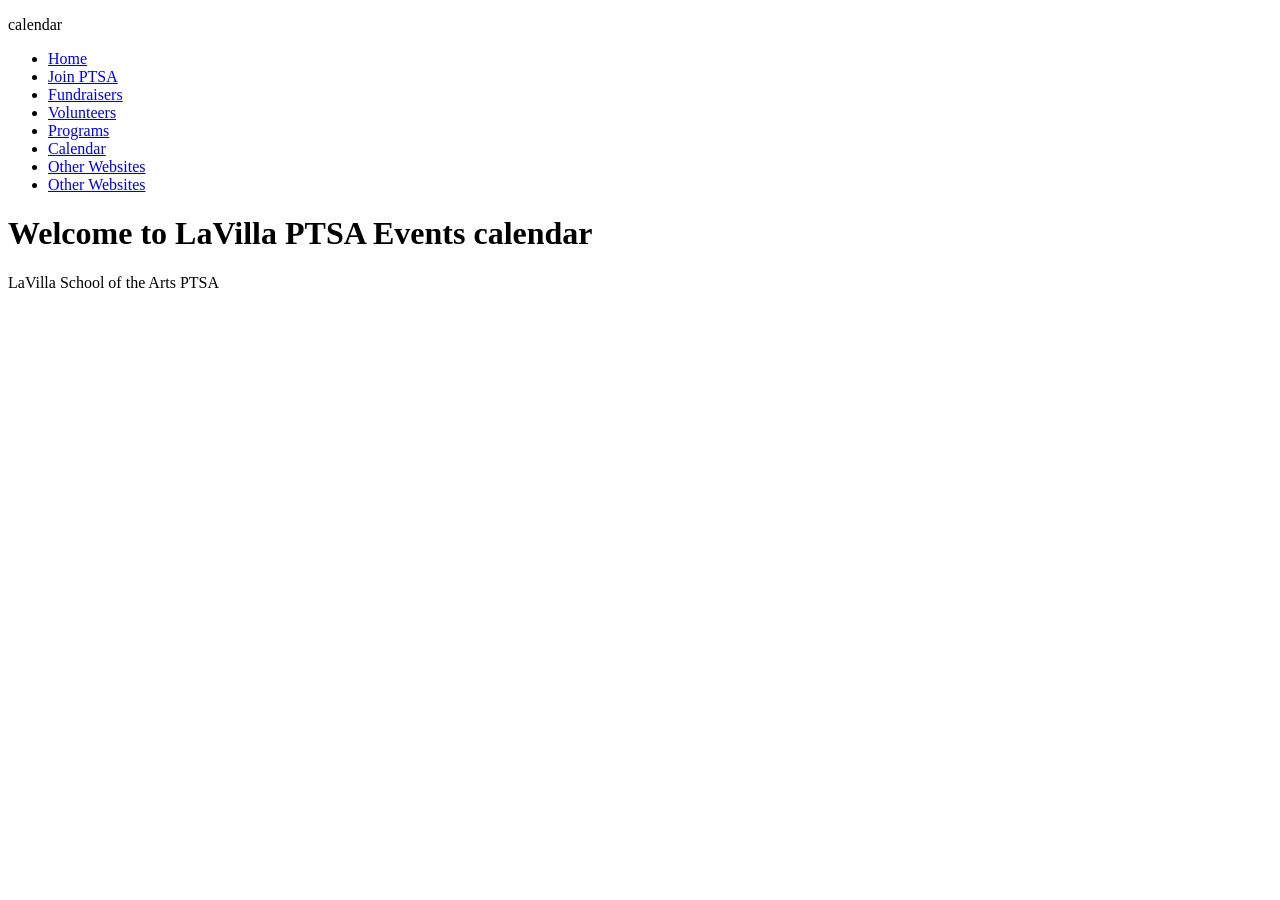
==== event.html @ 99567b81 "update new pages" ====
<!DOCTYPE html>
<html lang="en">
<head>
    <meta charset="UTF-8">
    <meta name="viewport" content="width=device-width, initial-scale=1.0">
    <title> PTSA - Home</title>
</head>

<body>

<header>
    <p>calendar</p>
</header>
    <nav>
        <ul>
            <li><a href="index.html">Home</a></li>
            <li><a href="join.html">Join PTSA</a></li>
            <li><a href="Fundraisers.html">Fundraisers</a></li>
            <li><a href="Volunteer.html">Volunteers</a></li>
            <li><a href="Programs.html">Programs</a></li>
            <li><a href="event.html">Calendar</a></li>
            <li><a href="OtherWebSites.html">Other Websites</a></li>
            <li><a href="YourPTSA.html">Other Websites</a></li>
        </ul>
    </nav>


<main>

    <h1>Welcome to LaVilla PTSA Events calendar</h1>

    <!-- Home page content will go here -->

</main>

<footer>
    <p>LaVilla School of the Arts PTSA</p>
</footer>

</body>
</html>
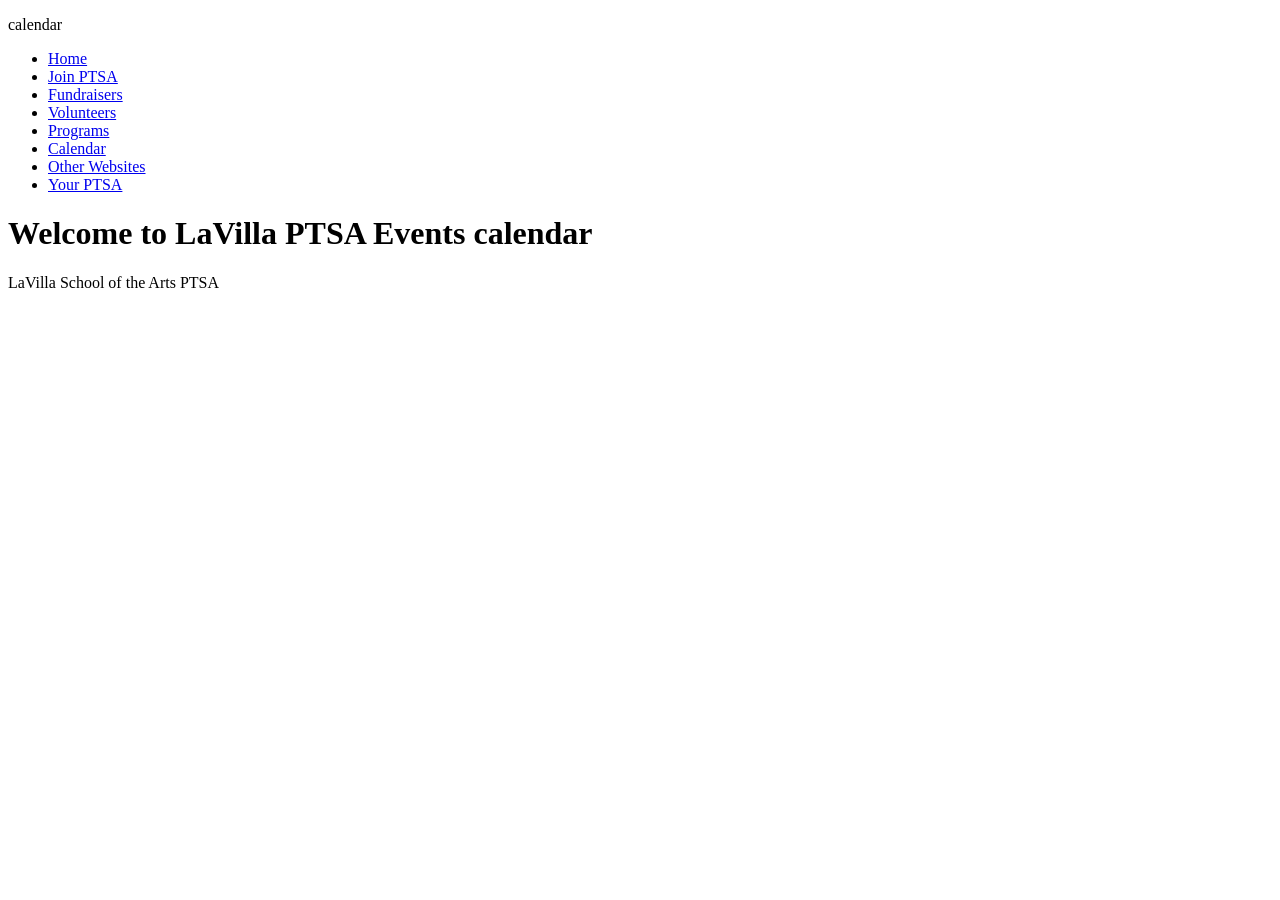
==== commit 90a41b7b: "updated responsive layout in css" ====
--- a/event.html
+++ b/event.html
@@ -5,12 +5,12 @@
     <meta name="viewport" content="width=device-width, initial-scale=1.0">
     <title> PTSA - Home</title>
 </head>
-
+<!-- calendar plugin as an iframe or something-->
 <body>
 
 <header>
     <p>calendar</p>
-</header>
+
     <nav>
         <ul>
             <li><a href="index.html">Home</a></li>
@@ -20,10 +20,10 @@
             <li><a href="Programs.html">Programs</a></li>
             <li><a href="event.html">Calendar</a></li>
             <li><a href="OtherWebSites.html">Other Websites</a></li>
-            <li><a href="YourPTSA.html">Other Websites</a></li>
+            <li><a href="YourPTSA.html">Your PTSA</a></li>
         </ul>
     </nav>
-
+</header>
 
 <main>
 
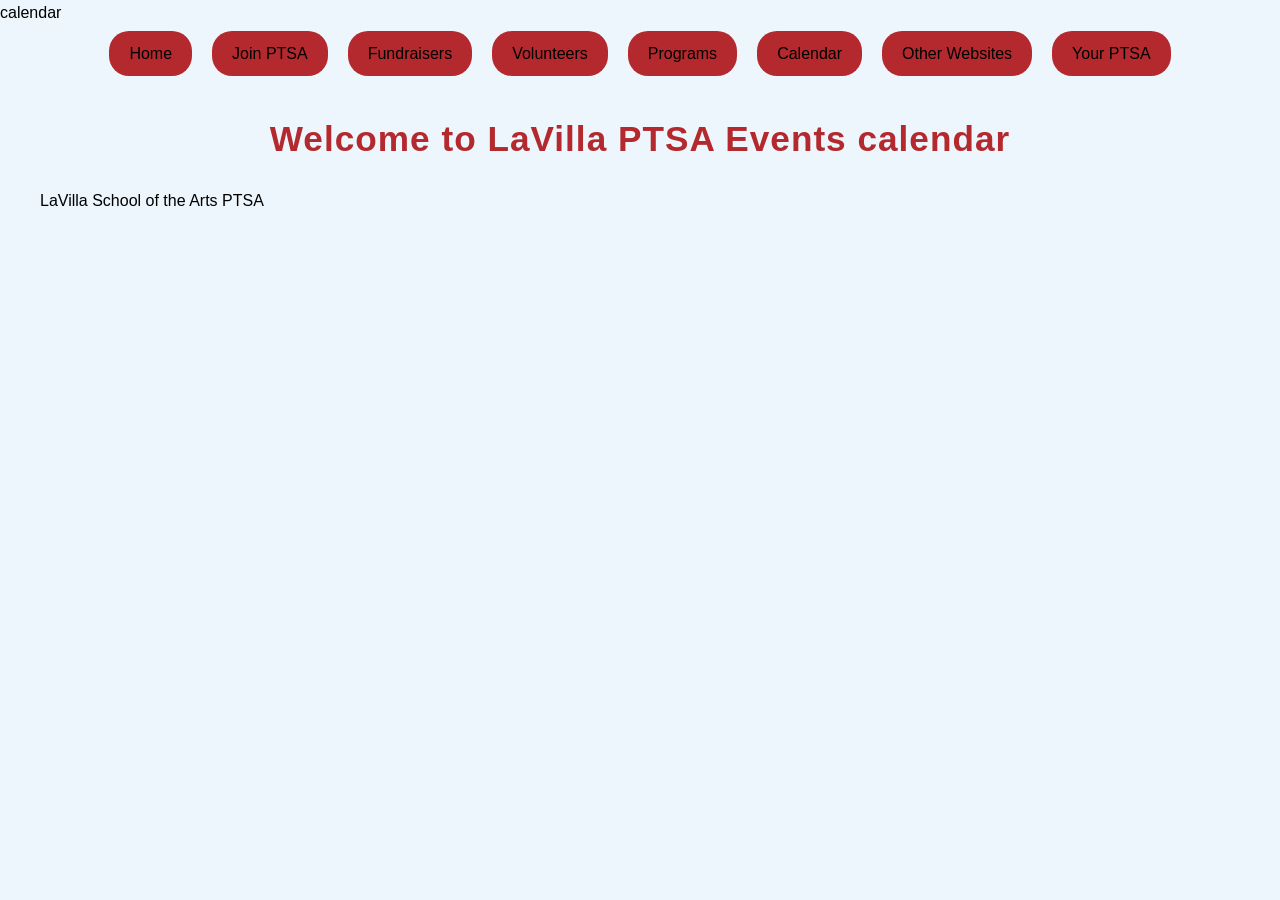
==== commit c58b6659: "images added, and unordered list for future carosal" ====
--- a/event.html
+++ b/event.html
@@ -3,6 +3,7 @@
 <head>
     <meta charset="UTF-8">
     <meta name="viewport" content="width=device-width, initial-scale=1.0">
+    <link rel="stylesheet" href="stylesheet.css">
     <title> PTSA - Home</title>
 </head>
 <!-- calendar plugin as an iframe or something-->
--- a/stylesheet.css
+++ b/stylesheet.css
@@ -0,0 +1,196 @@
+
+/*color system */
+:root {
+  --brand: hsl(358 63% 43%);/*#B52D33*/
+  --ink:   #000000; 
+  --paper: hsl(206 73% 96%); /*#EDF6FC*/
+}
+
+/*basic reset*/
+* {
+    margin: 0;
+    padding: 0;
+    box-sizing: border-box;
+}
+
+/* Page defaults */
+body {
+    font-family: Arial, Helvetica, sans-serif;
+    line-height: 1.6;
+    color: var(--ink);
+    background-color: var(--paper);
+}
+/*images*/
+img {
+    max-width: 100%; /*all img should be max-width: 100% for responsive website*/
+    display: block;
+}
+
+/* Header layout */
+header {
+    display: flex;
+    flex-direction: column;
+}
+
+#logo {
+    flex: 3;
+}
+
+#calendar-link {
+    flex: 1;
+}
+
+/* Navigation layout added for milestone 2 */
+
+
+nav {
+    flex-basis: 100%;
+}
+nav ul {
+    display: flex;
+    flex-direction:column;
+    align-items: center;
+    gap: 10px;
+    list-style: none;
+}
+
+@media (min-width: 600px) {
+    nav ul {
+        flex-direction: row;
+        justify-content: center;
+        flex-wrap: wrap;
+    }
+}
+
+
+nav a {
+   color: var(--ink);
+    margin: 5px;
+    background-color: var(--brand);
+    text-decoration: none;
+    padding: 10px 20px;
+    border-radius: 20px;
+    display: inline-block;
+}
+
+
+nav a:hover {
+    color: var(--ink);
+    background-color: #EDD899;
+    text-decoration: underline;
+}
+
+
+nav a:focus,
+input:focus,
+select:focus,
+textarea:focus,
+button:focus {
+    outline: 3px solid black;
+    outline-offset: 3px;
+}
+
+main {
+    display: flex;
+    flex-direction: column;
+    max-width: 1200px;
+    margin: 0 auto;
+    gap: 20px;
+}
+
+
+/* 600px and wider */
+@media (min-width: 600px) {
+
+    header {
+        flex-direction: row;
+        flex-wrap: wrap;
+    }
+
+    main {
+        flex-direction: column;
+    }
+}
+
+/* Carousel headings */
+
+h1 {
+    text-align: center;
+    color: var(--brand);
+    font-size: 2.2rem;
+    margin: 30px 0 20px;
+    letter-spacing: 1px;
+}
+
+h2 {
+    font-size: 1.4rem;
+    line-height: 1.3;
+}
+
+#carousel-right h2,
+#carousel-left h2 {
+    color: var(--brand);
+    text-align: center;
+    padding: 10px;
+    margin-bottom: 15px;
+    border-bottom: 3px solid var(--brand);
+}
+
+#carousel-right,
+#carousel-left {
+    padding: 20px;
+}
+
+#carousel-right ul {
+    display: flex;
+    flex-direction: row;
+    gap: 20px;
+    list-style: none;
+}
+
+#carousel-left ul {
+    display: flex;
+    flex-direction: row;
+    gap: 20px;
+    list-style: none;
+}
+
+/*capstone 2 grid*/
+/* Footer - mobile first */
+footer {
+    display: grid;
+    grid-template-columns: 1fr;
+    gap: 20px;
+    max-width: 1200px;
+    margin: 0 auto;
+}
+
+/* 600px and wider */
+@media (min-width: 600px) {
+    footer {
+        grid-template-columns: 1fr 1fr;
+    }
+}
+
+/* 900px and wider */
+@media (min-width: 900px) {
+    footer {
+        grid-template-columns: 1fr 1fr 1fr;
+    }
+}
+
+.logo {
+    text-align: center;
+    padding: 20px;
+}
+
+.logo img {
+    width: 200px;
+}
+.contact {
+    text-align: center;
+    padding: 20px
+}
+.sponsors {
+    text-align: center;
+}
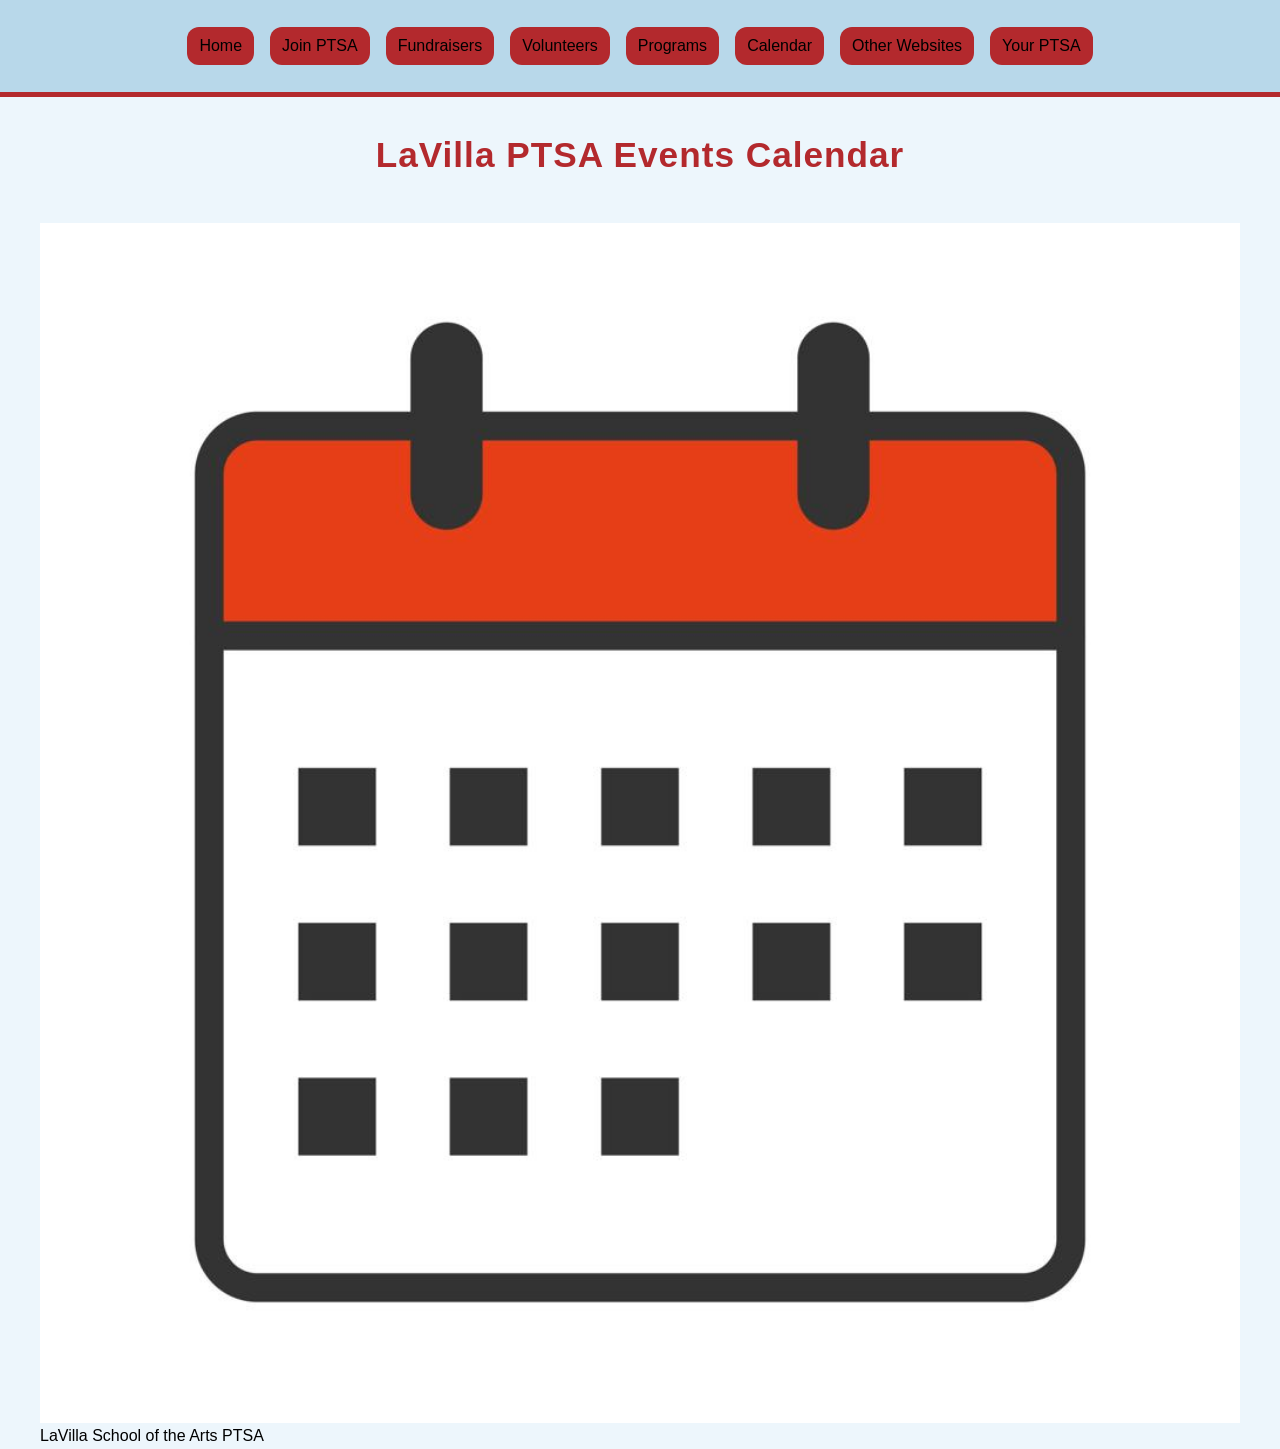
==== commit 09b7cf49: "complete SEO assignment updates" ====
--- a/event.html
+++ b/event.html
@@ -4,13 +4,16 @@
     <meta charset="UTF-8">
     <meta name="viewport" content="width=device-width, initial-scale=1.0">
     <link rel="stylesheet" href="stylesheet.css">
-    <title> PTSA - Home</title>
+    <title> LaVilla PTSA Events calendar | School Activities</title>
+    <meta name="description"
+            content="Stay informed about upcoming LaVilla PTSA events, school activities, meetings, 
+           Performances, and important dates at LaVilla School of the Arts."> 
 </head>
 <!-- calendar plugin as an iframe or something-->
 <body>
 
 <header>
-    <p>calendar</p>
+
 
     <nav>
         <ul>
@@ -28,8 +31,8 @@
 
 <main>
 
-    <h1>Welcome to LaVilla PTSA Events calendar</h1>
-
+    <h1>LaVilla PTSA Events Calendar</h1>
+  <img src="images/calendar.jpg" alt="view the PTSA calendar">
     <!-- Home page content will go here -->
 
 </main>
--- a/stylesheet.css
+++ b/stylesheet.css
@@ -29,16 +29,54 @@
 /* Header layout */
 header {
     display: flex;
-    flex-direction: column;
-}
-
-#logo {
-    flex: 3;
-}
-
-#calendar-link {
-    flex: 1;
-}
+    flex-direction: row;
+    align-items: center;
+    flex-wrap: wrap;
+    background-color: #B8D8EA;
+    padding: 1.5rem;
+    border-bottom: 5px solid var(--brand);
+}
+/* Logo panel */ 
+#logo { 
+    flex: 3; 
+    display: flex;
+     flex-direction: column; 
+     align-items: center; 
+     background-color: #FFFFFF; 
+     border: 2px solid #a0b4c3; ; 
+     border-radius: 8px; 
+     padding: 1rem; 
+     box-shadow: 0 5px 12px rgba(0, 0, 0, 0.30);
+}
+/* Calendar panel */ 
+#calendar-link { 
+    flex: 1; 
+    background-color: #FFFFFF; 
+    border: 2px solid #a0b4c3; 
+    border-radius: 8px; 
+    padding: 1rem; 
+    margin-left: 1rem; 
+    box-shadow: 0 5px 12px rgba(0, 0, 0, 0.30); }
+
+#logo img {
+    display: block;
+    width: 45%;
+    height: auto;
+}
+
+#logo h2,
+#calendar-link h2 {
+    margin-bottom: 0.5rem;
+}
+
+/*calendar image sizing*/
+#calendar-link img { 
+    width: 100%; 
+    max-width: 180px; 
+    height: auto;
+     margin: 0 auto; 
+     border-radius: 4px; 
+    }
 
 /* Navigation layout added for milestone 2 */
 
@@ -65,11 +103,11 @@
 
 nav a {
    color: var(--ink);
-    margin: 5px;
+    margin: 3px;
     background-color: var(--brand);
     text-decoration: none;
-    padding: 10px 20px;
-    border-radius: 20px;
+    padding: 6px 12px;
+    border-radius: 12px;
     display: inline-block;
 }
 
@@ -81,11 +119,11 @@
 }
 
 
-nav a:focus,
-input:focus,
-select:focus,
-textarea:focus,
-button:focus {
+nav a:focus-visible,
+input:focus-visible,
+select:focus-visible,
+textarea:focus-visible,
+button:focus-visible {
     outline: 3px solid black;
     outline-offset: 3px;
 }
@@ -125,6 +163,14 @@
 h2 {
     font-size: 1.4rem;
     line-height: 1.3;
+}
+
+#student-banner {
+    background-color: red;
+    color: white;
+    text-align: center;
+    font-weight: bold;
+    padding: 12px;
 }
 
 #carousel-right h2,
@@ -140,19 +186,33 @@
 #carousel-left {
     padding: 20px;
 }
-
-#carousel-right ul {
-    display: flex;
-    flex-direction: row;
-    gap: 20px;
+/* Carousel layout */
+#carousel-right ul,
+#carousel-left ul {
     list-style: none;
-}
-
-#carousel-left ul {
-    display: flex;
-    flex-direction: row;
-    gap: 20px;
-    list-style: none;
+    position: relative;
+}
+
+/* Hide carousel items by default */
+#carousel-right li,
+#carousel-left li {
+    display: none;
+}
+
+/* Show the active carousel item */
+#carousel-right li.active,
+#carousel-left li.active {
+    display: block;
+}
+
+/* Keep carousel images a consistent size */
+#carousel-right img,
+#carousel-left img {
+    width: 100%;
+    max-width: 400px;
+    height: 250px;
+    object-fit: contain;
+    margin: 0 auto;
 }
 
 /*capstone 2 grid*/
@@ -193,4 +253,289 @@
 }
 .sponsors {
     text-align: center;
-}+}
+/* Mobile navigation */
+#navToggle {
+display: none;
+}
+
+#navToggle span {
+display: block;
+width: 25px;
+height: 3px;
+margin: 5px 0;
+background-color: var(--ink);
+border-radius: 2px;
+}
+
+@media (max-width: 599px) {
+#navToggle {
+display: block;
+padding: 6px 10px;
+margin: 10px auto;
+background-color: transparent;
+border: none;
+cursor: pointer;
+align-self: center;
+}
+
+}
+
+/* Show and hide navigation links on mobile */
+
+@media (max-width: 599px) {
+    html.js-enabled #mainNav ul {
+        display: none;
+    }
+
+    html.js-enabled #mainNav.open ul {
+        display: flex;
+        flex-direction: column;
+        align-items: center;
+        gap: 10px;
+    }
+}
+
+.board-image {
+    width:850px;
+    height: auto;
+}
+
+/*join Ptsa form*/
+form {
+    max-width: 600px;
+    margin: 30px auto;
+    padding: 25px;
+}
+
+form label {
+    display: block;
+    margin: 12px 0 5px;
+}
+
+form input,
+form select,
+form textarea {
+    width: 100%;
+    padding: 10px;
+}
+
+
+
+
+
+
+
+
+
+
+
+
+
+
+
+
+
+
+
+
+
+
+
+
+
+
+
+
+
+
+
+
+
+
+
+
+
+
+
+
+
+
+
+
+
+
+
+
+
+
+
+
+
+
+
+
+
+
+
+
+
+
+
+
+
+
+
+
+
+
+
+
+
+
+
+
+
+
+
+
+
+
+
+
+
+
+
+
+
+
+
+
+
+
+
+
+
+
+
+
+
+
+
+
+
+
+
+
+
+
+
+
+
+
+
+
+
+
+
+
+
+
+
+
+
+
+
+
+
+
+
+
+
+
+
+
+
+
+
+
+
+
+
+
+
+
+
+
+
+
+
+
+
+
+
+
+
+
+
+
+
+
+
+
+
+
+
+
+
+
+
+
+
+
+
+
+
+
+
+
+
+
+
+
+
+
+
+
+
+
+
+
+
+
+
+
+
+
+
+
+
+
+
+
+
+
+
+
+
+
+
+
+
+
+
+
+
+
+
+
